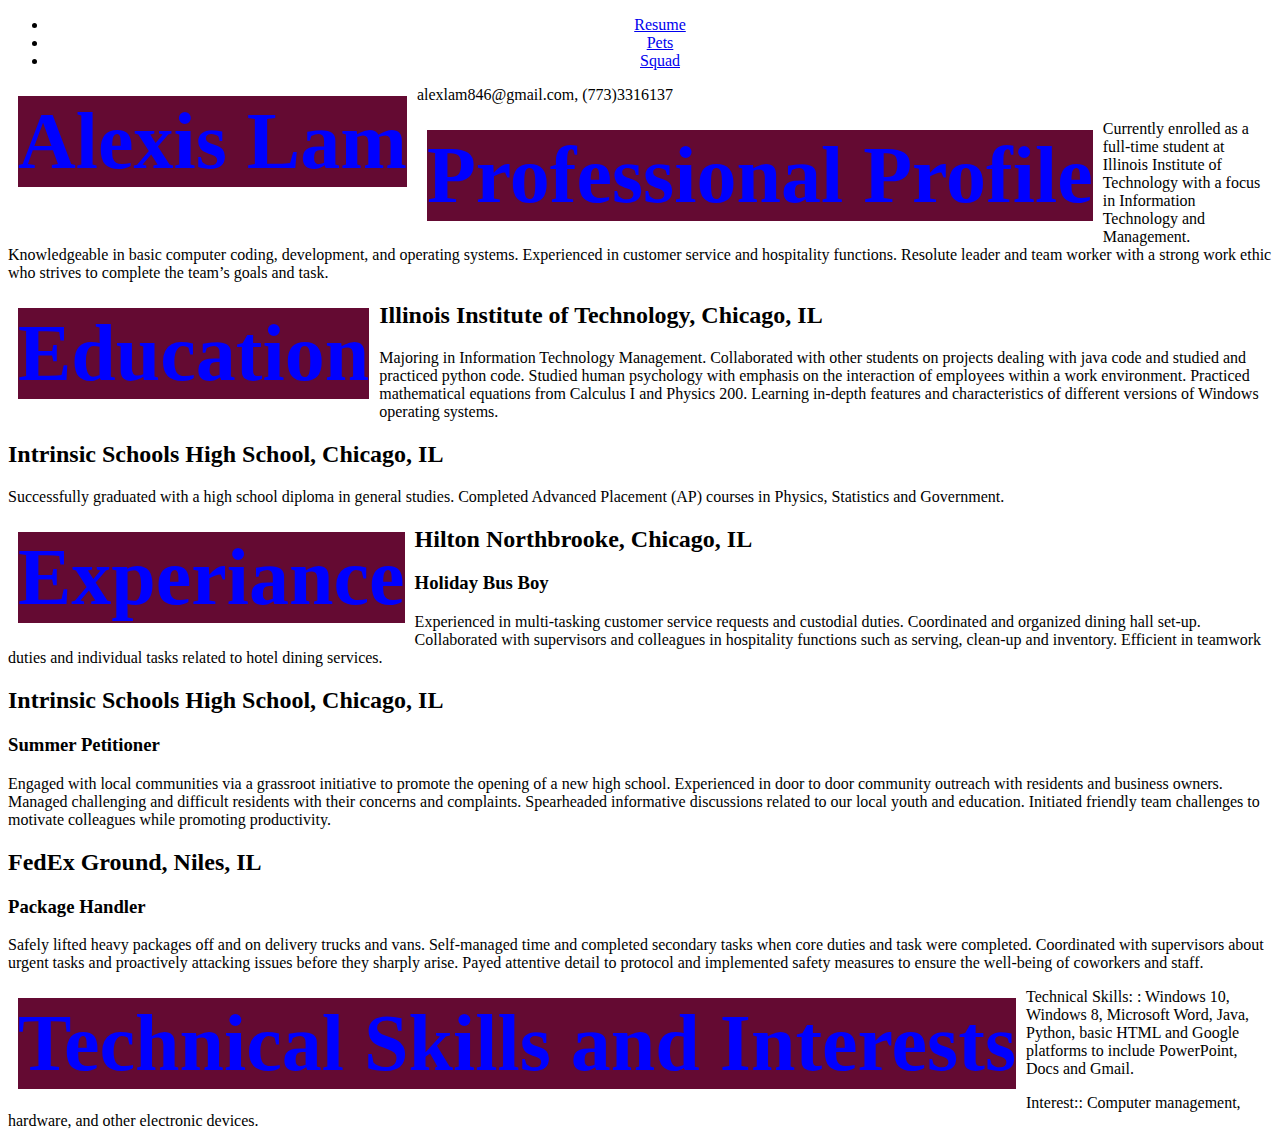
==== index.html @ 16aa6cd3 "Update index.html" ====
<!DOCTYPE html>
<html lang="en">
    <head>
	  <meta charset="UTF-8">
	  <title>Resume</title>
	  <link rel="stylesheet" href="CSS/styles.css">
	</head>
	<body>
	  <nav id="navigation">
	    <ul class="center">
		  <li id="cent-resume"><a href="index.html">Resume</a></li>
		  <li id="cent-pets"><a href="pets.html">Pets</a></li>
		  <li id="cent-squad"><a href="squad.html">Squad</a></li>
		</ul>
	  </nav>
	  <h1>Alexis Lam</h1>
	  <p>alexlam846@gmail.com, (773)3316137</p>
	  <h1>Professional Profile</h1>
	  <p>Currently enrolled as a full-time student at Illinois Institute of Technology with a focus in Information Technology and Management. Knowledgeable in basic computer coding, development, and operating systems. Experienced in customer service and hospitality functions. Resolute leader and team worker with a strong work ethic who strives to complete the team’s goals and task.
	  </p>
	  <h1>Education</h1>
	  <h2>Illinois Institute of Technology, Chicago, IL</h2>
	  <p>Majoring in Information Technology Management. 
         Collaborated with other students on projects dealing with java code and studied and practiced python code.
         Studied human psychology with emphasis on the interaction of employees within a work environment.
         Practiced mathematical equations from Calculus I and Physics 200. 
	     Learning in-depth features and characteristics of different versions of Windows operating systems. 
      </p>
	  <h2>Intrinsic Schools High School, Chicago, IL</h2>
	  <p>Successfully graduated with a high school diploma in general studies.
	     Completed Advanced Placement (AP) courses in Physics, Statistics and Government.
      </p>
	  <h1>Experiance</h1>
	  <h2>Hilton Northbrooke, Chicago, IL</h2>
	  <h3>Holiday Bus Boy</h3>
	  <p>Experienced in multi-tasking customer service requests and custodial duties. Coordinated and organized dining hall set-up.
	     Collaborated with supervisors and colleagues in hospitality functions such as serving, clean-up and inventory. 
	     Efficient in teamwork duties and individual tasks related to hotel dining services.
      </p>
	  <h2> Intrinsic Schools High School, Chicago, IL</h2>
	  <h3>Summer Petitioner</h3>
	  <p>Engaged with local communities via a grassroot initiative to promote the opening of a new high school.  Experienced in door to door community outreach with residents and business owners.
	     Managed challenging and difficult residents with their concerns and complaints. 
	     Spearheaded informative discussions related to our local youth and education.
	     Initiated friendly team challenges to motivate colleagues while promoting productivity.
	  </p>
	  <h2>FedEx Ground, Niles, IL</h2>
	  <h3>Package Handler</h3>
	  <p>Safely lifted heavy packages off and on delivery trucks and vans.
	     Self-managed time and completed secondary tasks when core duties and task were completed. 
	     Coordinated with supervisors about urgent tasks and proactively attacking issues before they sharply arise.
	     Payed attentive detail to protocol and implemented safety measures to ensure the well-being of coworkers and staff.
	  </p>
	  <h1>Technical Skills and Interests</h1>
	  <p>Technical Skills: : Windows 10, Windows 8, Microsoft Word, Java, Python, basic HTML and Google platforms to include PowerPoint, Docs and Gmail.
	  </p>
	  <p>Interest:: Computer management, hardware, and other electronic devices.</p>
	</body>
	
</html>
---- CSS/styles.css ----
.center { 
	   text-align: center;
	}
	
	
	h1 {
		color: blue;
		background-color: rgb(100, 010, 050);
		font-family: verdana;
		float: left;
		font-size: 5em;
		margin: 10px 10px;
	}

	#blue {
		color:blue;
	}
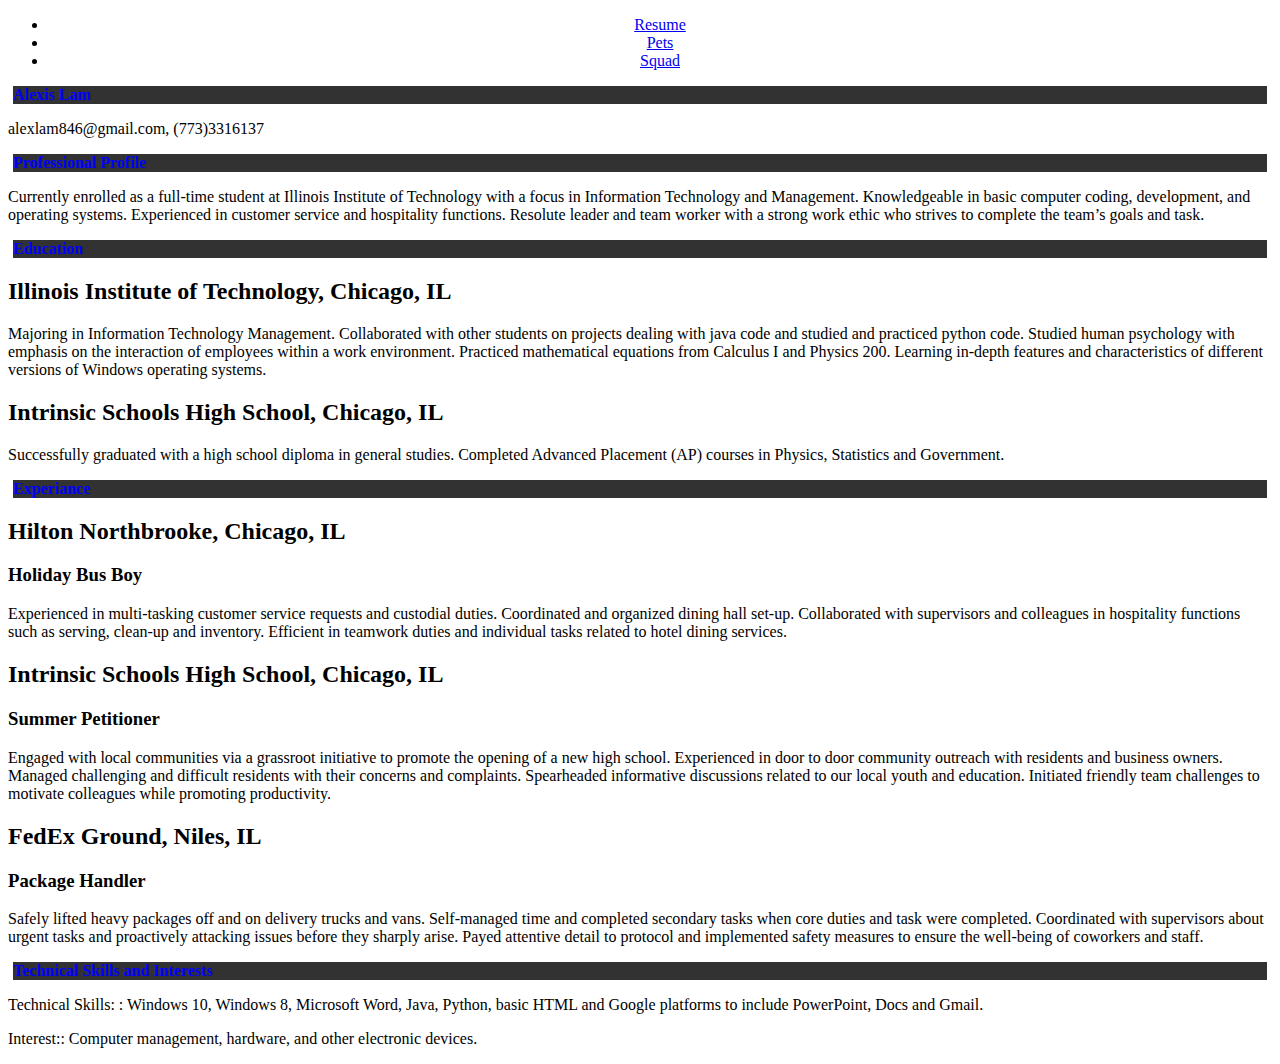
==== commit 9f68a20c: "Update index.html" ====
--- a/index.html
+++ b/index.html
@@ -8,9 +8,9 @@
 	<body>
 	  <nav id="navigation">
 	    <ul class="center">
-		  <li id="cent-resume"><a href="index.html">Resume</a></li>
-		  <li id="cent-pets"><a href="pets.html">Pets</a></li>
-		  <li id="cent-squad"><a href="squad.html">Squad</a></li>
+		  <li id="cent"><a href="index.html">Resume</a></li>
+		  <li id="cent"><a href="pets.html">Pets</a></li>
+		  <li id="cent"><a href="squad.html">Squad</a></li>
 		</ul>
 	  </nav>
 	  <h1>Alexis Lam</h1>
--- a/CSS/styles.css
+++ b/CSS/styles.css
@@ -2,14 +2,17 @@
 	   text-align: center;
 	}
 	
+	#cent {
+		text-align: center;
+	}
 	
 	h1 {
 		color: blue;
-		background-color: rgb(100, 010, 050);
+		background-color: rgb(050, 050, 050);
 		font-family: verdana;
-		float: left;
-		font-size: 5em;
-		margin: 10px 10px;
+		float: center;
+		font-size: 1em;
+		margin: 5px 5px;
 	}
 
 	#blue {
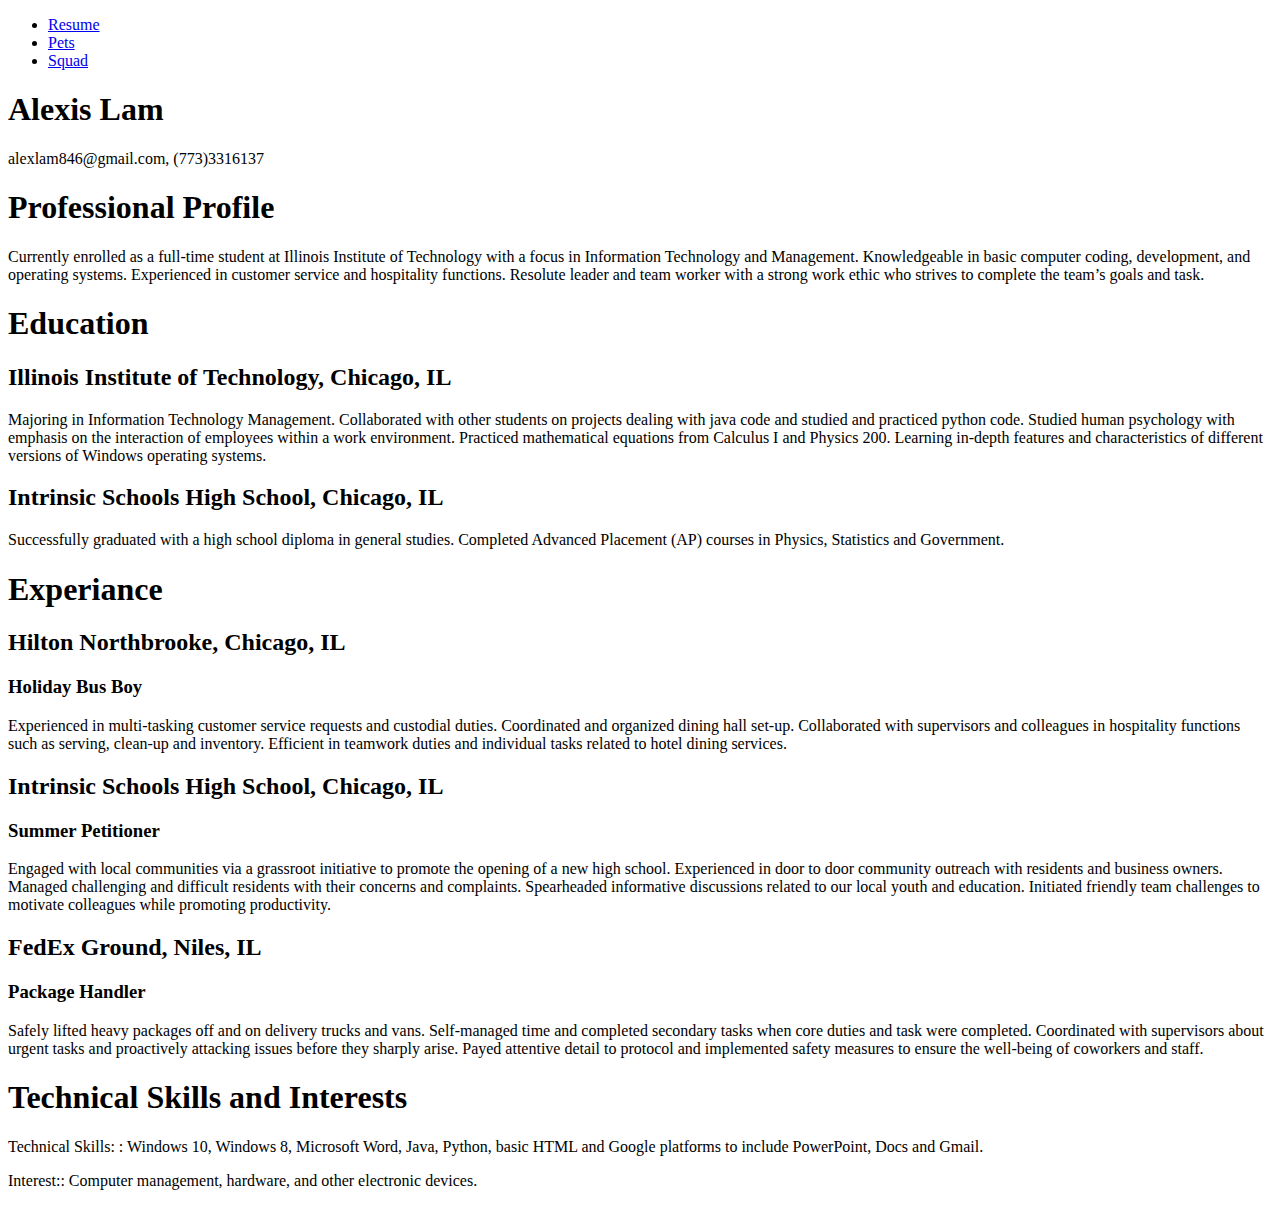
==== commit 7ee3d4a0: "Update index.html" ====
--- a/index.html
+++ b/index.html
@@ -3,14 +3,14 @@
     <head>
 	  <meta charset="UTF-8">
 	  <title>Resume</title>
-	  <link rel="stylesheet" href="CSS/styles.css">
+	  <link rel="stylesheet" href="CSS/style.css">
 	</head>
 	<body>
-	  <nav id="navigation">
-	    <ul class="center">
-		  <li id="cent"><a href="index.html">Resume</a></li>
-		  <li id="cent"><a href="pets.html">Pets</a></li>
-		  <li id="cent"><a href="squad.html">Squad</a></li>
+	  <nav class="center" id="navigation">
+	    <ul>
+		  <li id="cent-resume"><a href="index.html">Resume</a></li>
+		  <li id="cent-pets"><a href="pets.html">Pets</a></li>
+		  <li id="cent-squad"><a href="squad.html">Squad</a></li>
 		</ul>
 	  </nav>
 	  <h1>Alexis Lam</h1>
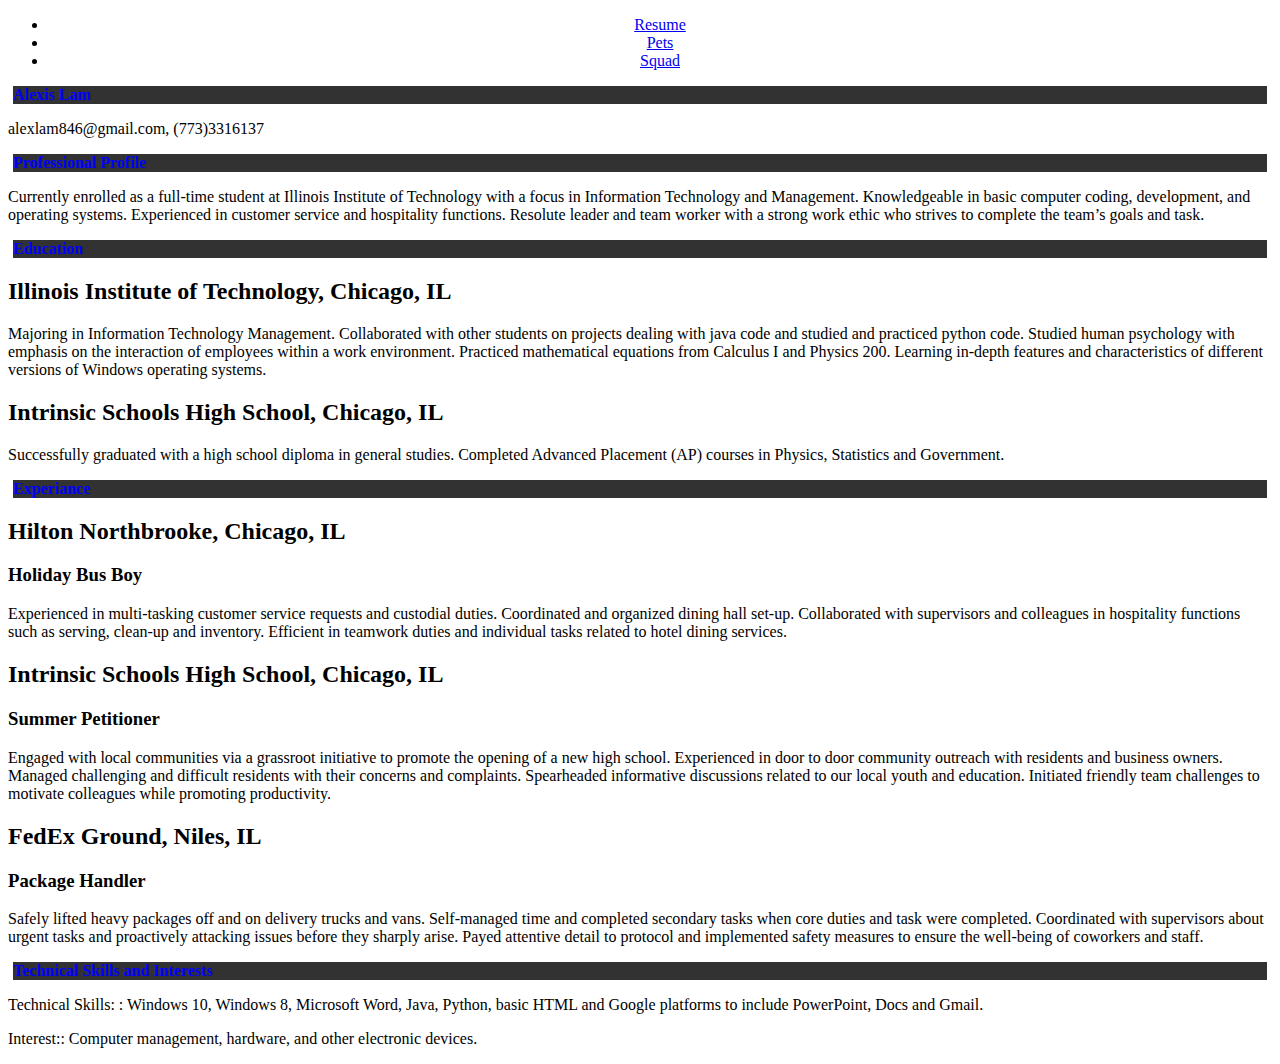
==== commit 33995ec0: "Update index.html" ====
--- a/index.html
+++ b/index.html
@@ -3,7 +3,7 @@
     <head>
 	  <meta charset="UTF-8">
 	  <title>Resume</title>
-	  <link rel="stylesheet" href="CSS/style.css">
+	  <link rel="stylesheet" href="CSS/styles.css">
 	</head>
 	<body>
 	  <nav class="center" id="navigation">
--- a/CSS/styles.css
+++ b/CSS/styles.css
@@ -0,0 +1,22 @@
+	.center { 
+	   text-align: center;
+	}
+	
+	#cent {
+		text-align: center;
+	}
+	
+	h1 {
+		color: blue;
+		background-color: rgb(050, 050, 050);
+		font-family: verdana;
+		float: center;
+		font-size: 1em;
+		margin: 5px 5px;
+	}
+
+	#blue {
+		color:blue;
+	}
+	
+	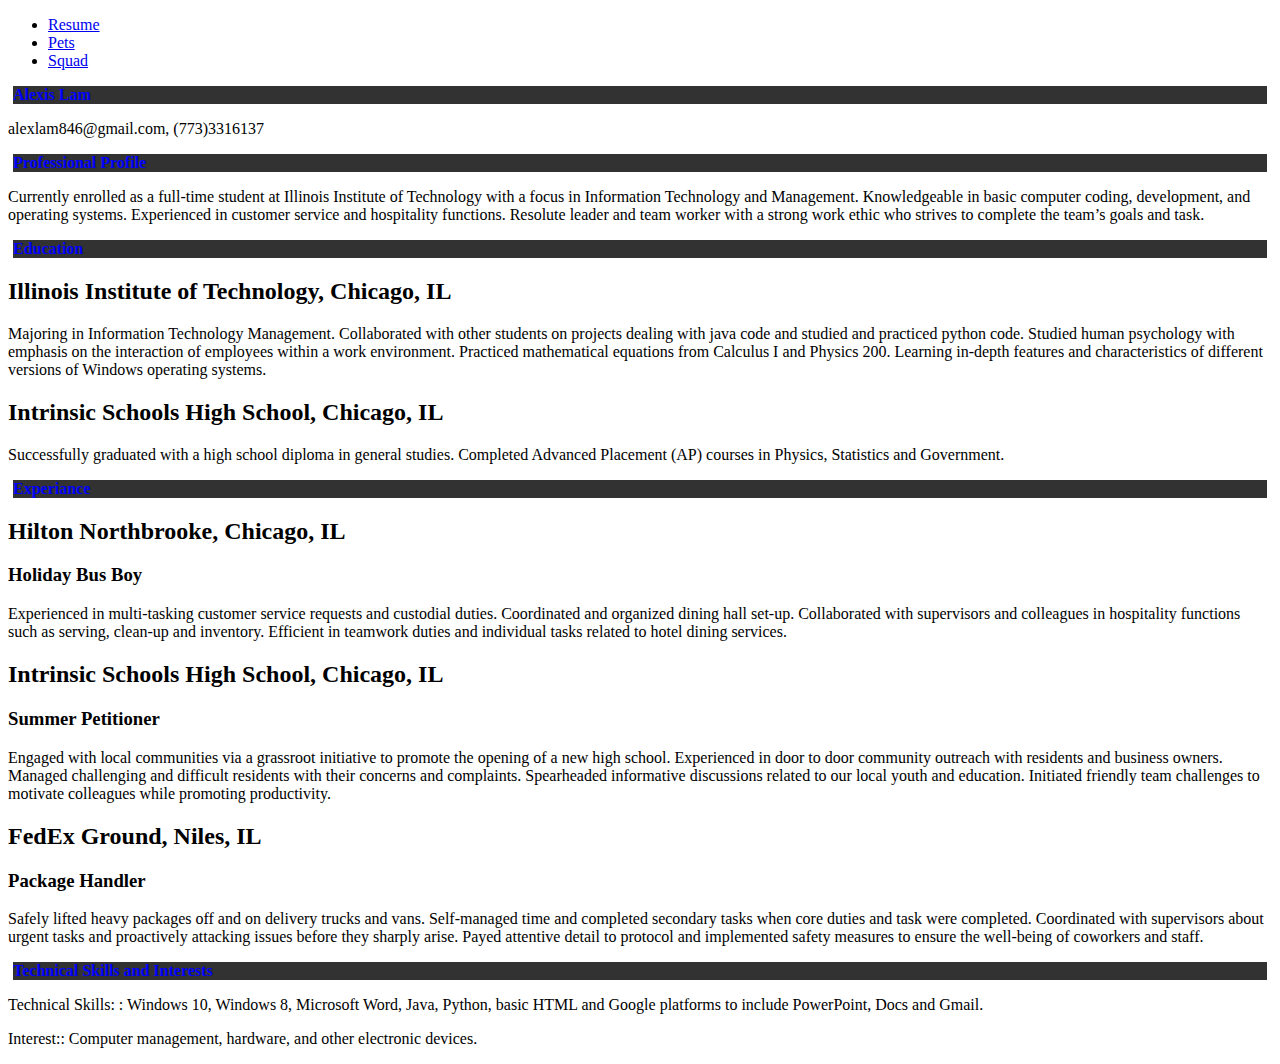
==== commit f94abbee: "Update index.html" ====
--- a/index.html
+++ b/index.html
@@ -6,11 +6,11 @@
 	  <link rel="stylesheet" href="CSS/styles.css">
 	</head>
 	<body>
-	  <nav class="center" id="navigation">
-	    <ul>
-		  <li id="cent-resume"><a href="index.html">Resume</a></li>
-		  <li id="cent-pets"><a href="pets.html">Pets</a></li>
-		  <li id="cent-squad"><a href="squad.html">Squad</a></li>
+	  <nav id="navigation">
+	    <ul id="navbar" class="container">
+		  <li><a href="index.html">Resume</a></li>
+		  <li><a href="pets.html">Pets</a></li>
+		  <li><a href="squad.html">Squad</a></li>
 		</ul>
 	  </nav>
 	  <h1>Alexis Lam</h1>
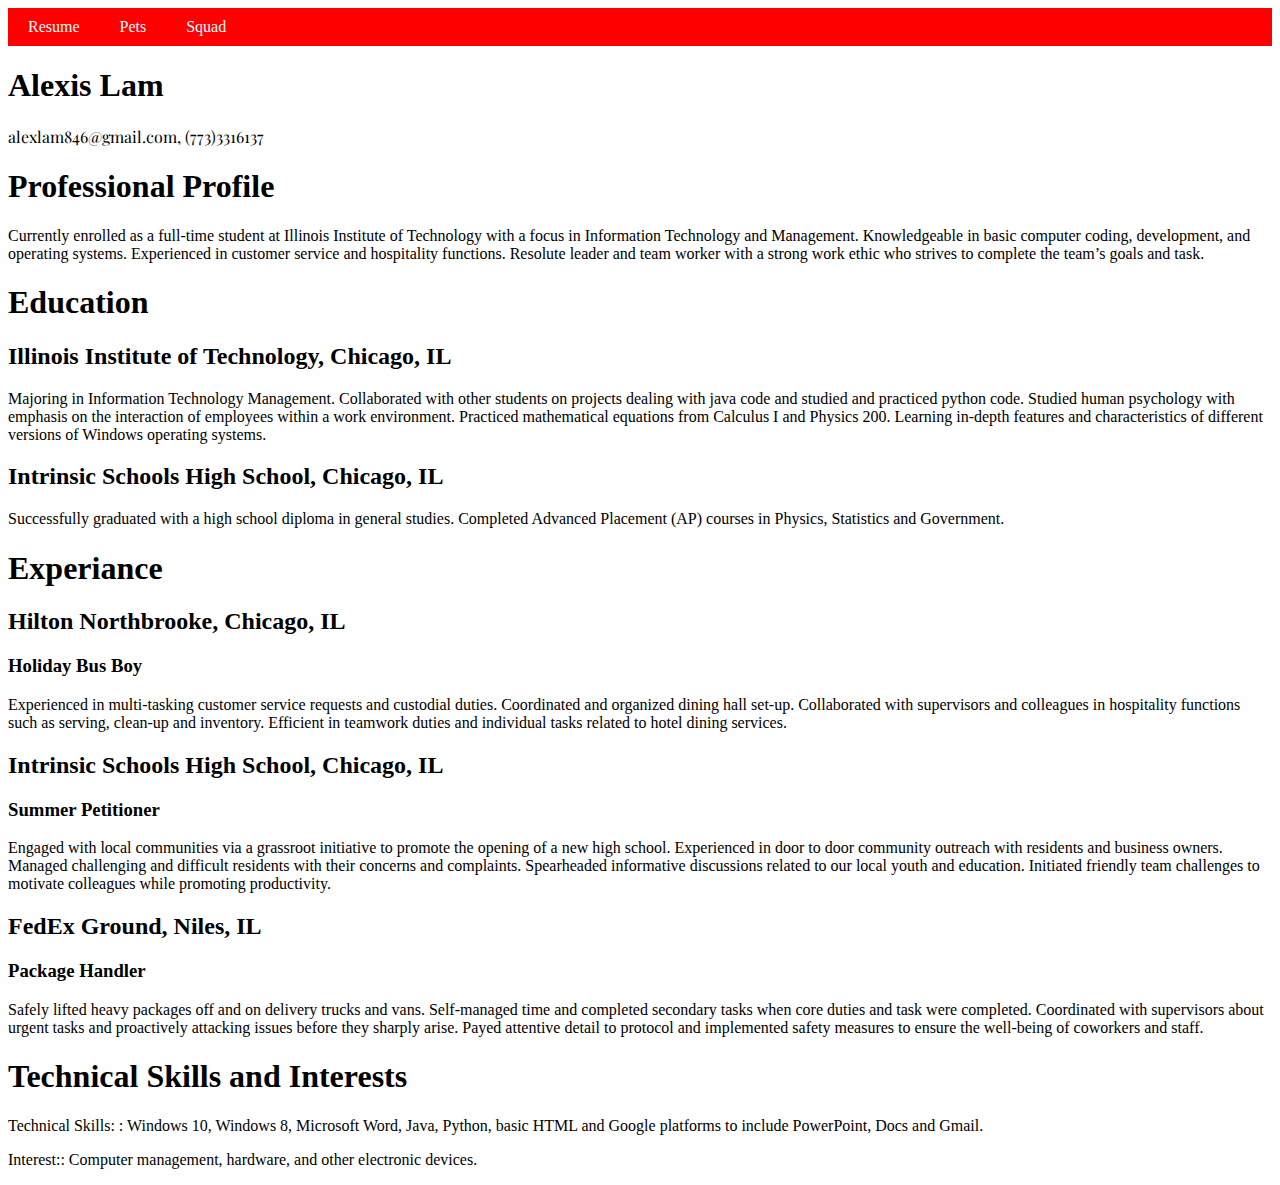
==== commit 4b13fc98: "Update index.html" ====
--- a/index.html
+++ b/index.html
@@ -3,7 +3,8 @@
     <head>
 	  <meta charset="UTF-8">
 	  <title>Resume</title>
-	  <link rel="stylesheet" href="CSS/styles.css">
+	  <link href="https://fonts.googleapis.com/css2?family=Playfair+Display:ital@1&display=swap" rel="stylesheet" type="text/css">
+	  <link rel="stylesheet" type="text/css" href="CSS/styles.css">
 	</head>
 	<body>
 	  <nav id="navigation">
@@ -14,7 +15,9 @@
 		</ul>
 	  </nav>
 	  <h1>Alexis Lam</h1>
-	  <p>alexlam846@gmail.com, (773)3316137</p>
+		<div id="contacts">
+			<p>alexlam846@gmail.com, (773)3316137</p>
+		</div>
 	  <h1>Professional Profile</h1>
 	  <p>Currently enrolled as a full-time student at Illinois Institute of Technology with a focus in Information Technology and Management. Knowledgeable in basic computer coding, development, and operating systems. Experienced in customer service and hospitality functions. Resolute leader and team worker with a strong work ethic who strives to complete the team’s goals and task.
 	  </p>
--- a/CSS/styles.css
+++ b/CSS/styles.css
@@ -1,14 +1,46 @@
-	.center { 
+	.container {
+		width: 100%;
+		overflow: hidden;
+	}
+	
+	#navbar { 
 	   text-align: center;
 	}
 	
-	#cent {
-		text-align: center;
+	#navigation {
+		background-color: red;
 	}
+	
+	#navigation ul {
+	    list-style-type: none;
+		margin: 0;
+		padding: 0;
+		display: inline-block;
+		vertical-align: top; 
+	}
+	
+	#navigation ul li {
+		float: left;
+	}
+	
+	#navigation ul li a {
+		display: block;
+		padding: 10px 20px;
+		color: #fff;
+		text-decoration: none;
+	}
+	
+	#navigation ul li a: hover {
+		background-color: #000;
+	}
+	
+	#contacts {
+		font-family: 'Playfair Display', serif;
+	
 	
 	h1 {
 		color: blue;
-		background-color: rgb(050, 050, 050);
+		background-color: rgb(255, 255, 000);
 		font-family: verdana;
 		float: center;
 		font-size: 1em;
